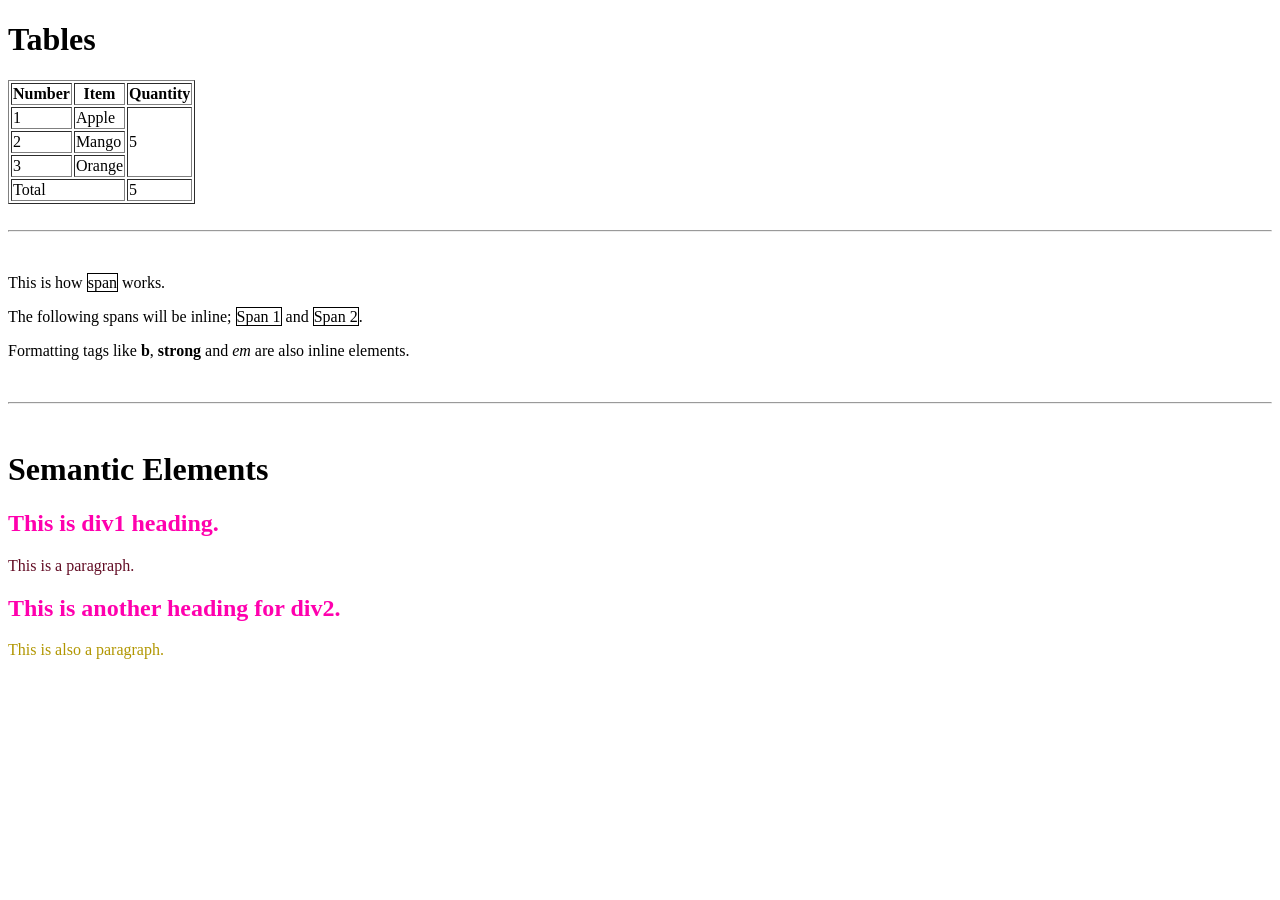
==== hands-on-html.html @ a987be47 "Create hands-on-html.html" ====
<!DOCTYPE html>
<html>
<body>

    <h1>Tables</h1>
    
       <table border=" 1">
    <tr>
        <th>Number</th>
        <th>Item</th>
        <th>Quantity</th>
    
    </tr>
    <tr>
        <td>1</td>
        <td>Apple</td>
        <td rowspan="3">5</td>
    </tr>
    </tr>
        <td>2</td>
        <td>Mango</td>
        
    </tr>
    <tr>
        <td>3</td>
        <td>Orange</td>
        
    </tr>
    <tr>
        <td colspan="2">Total</td>
        <td>5</td>
    </tr>
</table>
</body>
</html>

<br>
<hr>
<br>


<!DOCTYPE html>
<html>
    <head>
        <title>Example 7 - Inline Elements

        </title>
    </head>
    <body>
        <p>This is how <span style="border: 1px solid black">span</span> works. </p>
        <p> The following spans will be inline; <span style="border: 1px solid black">Span 1</span> and <span style="border: 1px solid black">Span 2</span>.</p>
        <p>Formatting tags like <b>b</b>, <strong>strong</strong> and <em>em</em> are also inline elements.</p>

    </body>
    <html>



<br>
<hr>
<br>


<h1>Semantic Elements</h1>

<style>
    h2 {
        color: rgb(255, 0, 174);
    }
    .div1 {
        color:   rgb(98, 12, 36);
    }
    .div2 {
        color:     rgb(177, 150, 0);
    }
</style>
<head>
<body>
     <div class="div1">
        <h2>This is div1 heading.</h2>
        <p>This is a paragraph.</p>
     </div>

     <div class="div2">
        <h2>This is another heading for div2.</h2>
        <p>This is also a paragraph.</p>
     </div>
</body>
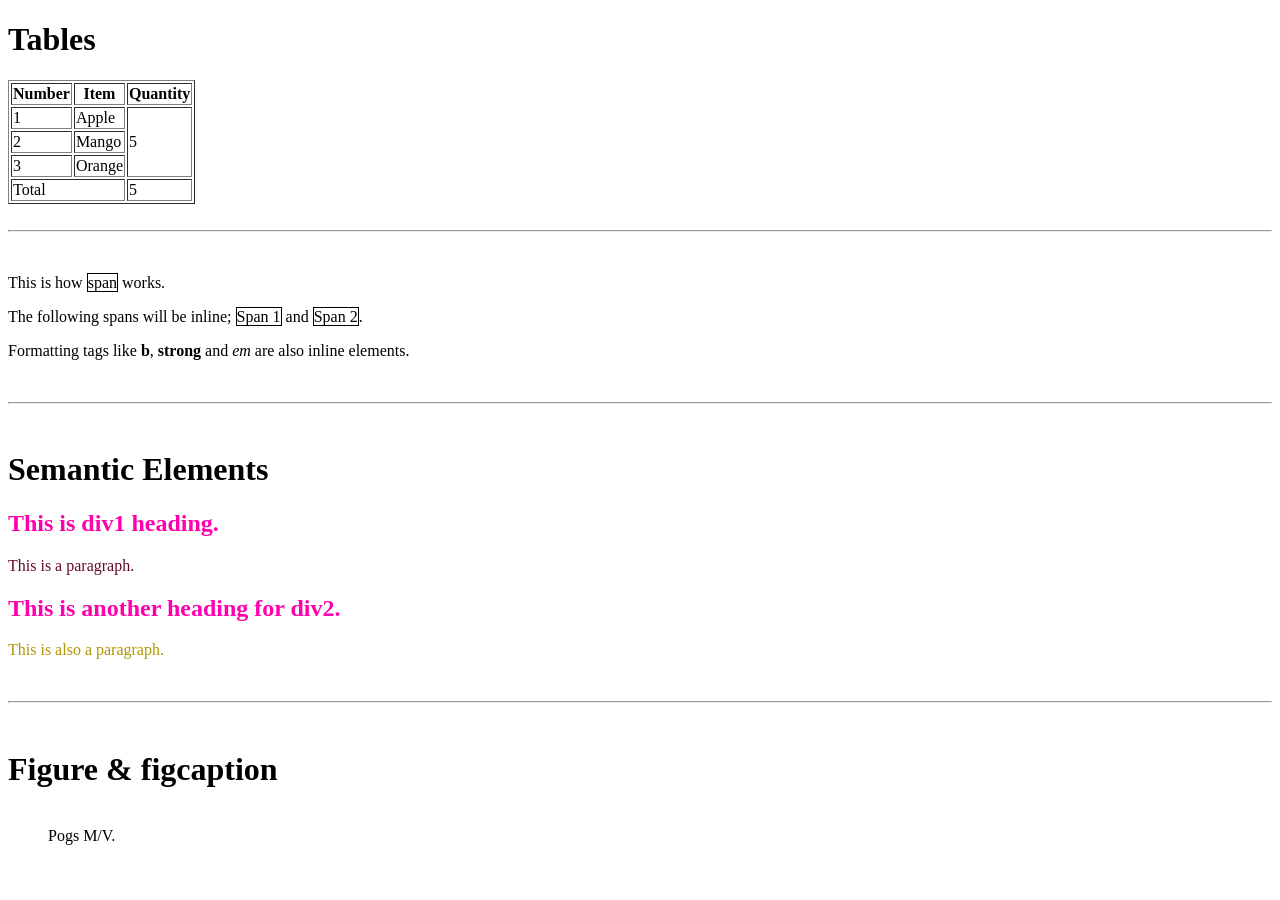
==== commit ae358e2e: "Update hands-on-html.html Added figure and figcaption elements to display an image with a caption." ====
--- a/hands-on-html.html
+++ b/hands-on-html.html
@@ -86,3 +86,23 @@
         <p>This is also a paragraph.</p>
      </div>
 </body>
+
+
+<br>
+<hr>
+<br>
+
+<h1> Figure & figcaption </h1>
+
+<html>
+    <body>
+       <figure>
+        <img src="c:\Users\Mek\Downloads\collection-of-the-mid-90s-game-of-pogs-M6F18H.jpg"
+        alt=""Trulli" style="width:100%">
+        <figcaption> Pogs M/V.
+       </figcaption>   
+    </figure>
+    
+    
+</body>
+</html>
